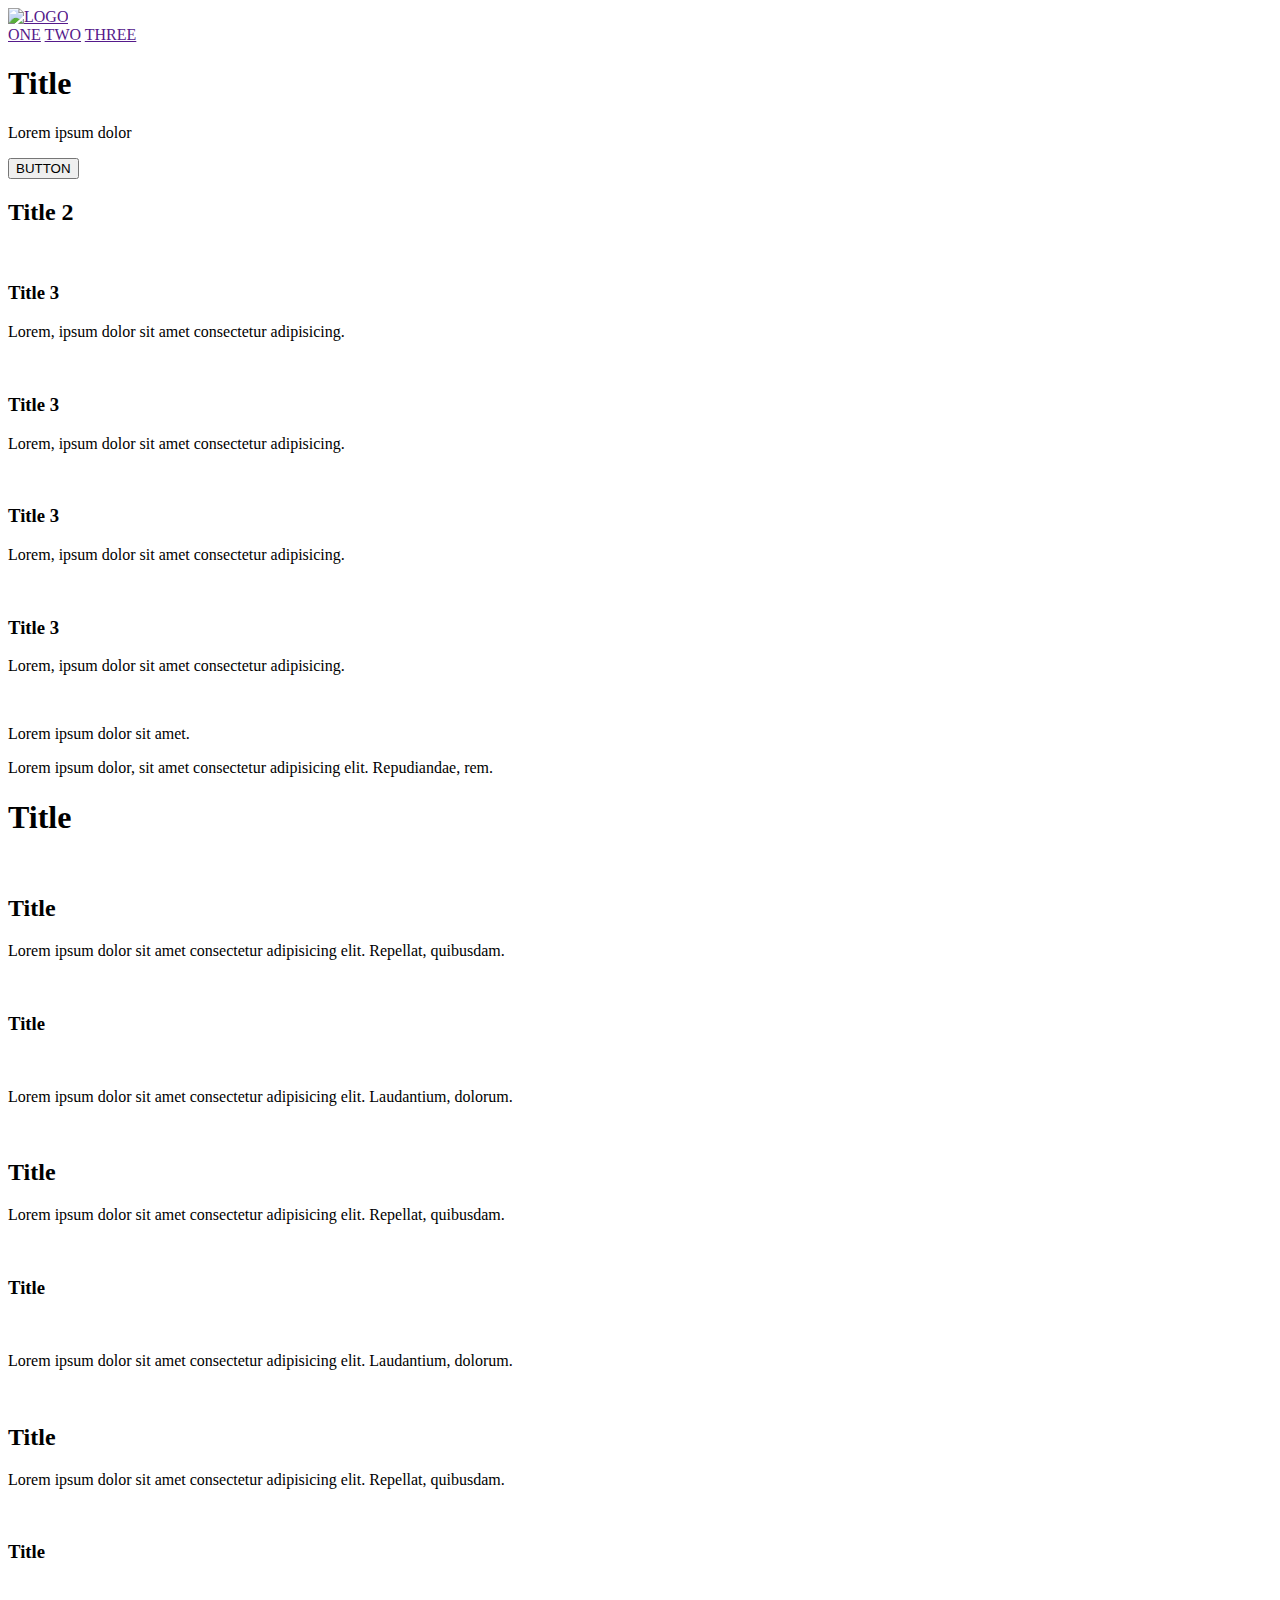
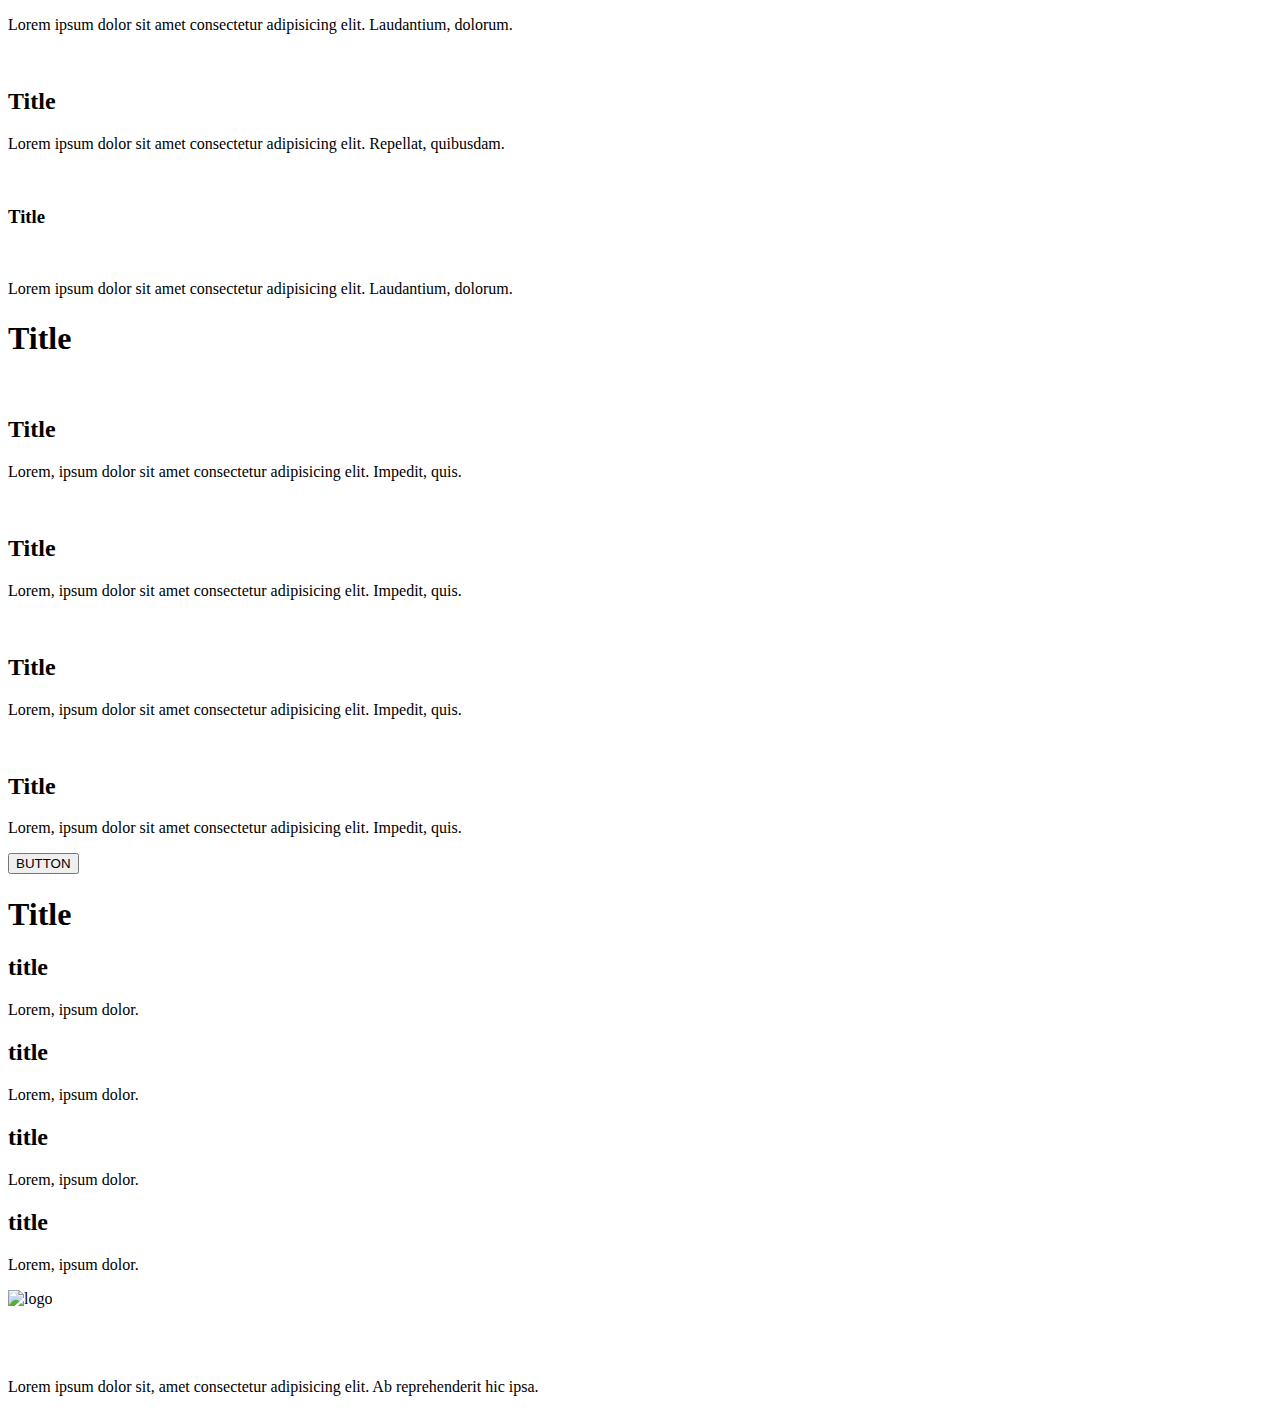
==== css_advanced/index.html @ 3dd777b7 "creating directories and files for css advanced" ====
<!DOCTYPE html>
<html lang="en">

<head>
    <meta charset="UTF-8">
    <meta http-equiv="X-UA-Compatible" content="IE=edge">
    <meta name="viewport" content="width=device-width, initial-scale=1.0">
    <title>Document</title>
    <link rel="stylesheet" href="styles.css">
</head>

<body>
    <header>
        <a href="">
            <img src="image.png" alt="LOGO">
        </a>
        <div>
            <a href="">ONE</a>
            <a href="">TWO</a>
            <a href="">THREE</a>
        </div>
    </header>
    <main>
        <section>
            <div>
                <h1>
                    Title
                </h1>
                <p>
                    Lorem ipsum dolor
                </p>
                <button>BUTTON</button>
            </div>
            <div>
                <h2>Title 2</h2>
                <div>
                    <img src="" alt="">
                    <h3> Title 3</h3>
                    <p>Lorem, ipsum dolor sit amet consectetur adipisicing.</p>
                </div>
                <div>
                    <img src="" alt="">
                    <h3> Title 3</h3>
                    <p>Lorem, ipsum dolor sit amet consectetur adipisicing.</p>
                </div>
                <div>
                    <img src="" alt="">
                    <h3> Title 3</h3>
                    <p>Lorem, ipsum dolor sit amet consectetur adipisicing.</p>
                </div>
                <div>
                    <img src="" alt="">
                    <h3> Title 3</h3>
                    <p>Lorem, ipsum dolor sit amet consectetur adipisicing.</p>
                </div>
            </div>
        </section>
        <section>
            <div>
                <img src="" alt="">
                <div>
                    <blockquote></blockquote>
                    <p>Lorem ipsum dolor sit amet.</p>
                    <p>Lorem ipsum dolor, sit amet consectetur adipisicing elit. Repudiandae, rem.</p>
                </div>
            </div>
        </section>
        <section>
            <h1>Title</h1>
            <div>
                <div>
                    <img src="" alt="">
                    <h2>Title</h2>
                    <p>Lorem ipsum dolor sit amet consectetur adipisicing elit. Repellat, quibusdam.</p>
                    <div>
                        <img src="" alt="">
                        <h3>Title</h3>
                    </div>
                    <div>
                        <div>
                            <img src="" alt="">
                            <img src="" alt="">
                            <img src="" alt="">
                            <img src="" alt="">
                            <img src="" alt="">
                        </div>
                        <p>Lorem ipsum dolor sit amet consectetur adipisicing elit. Laudantium, dolorum.</p>
                    </div>
                </div>
                <div>
                    <img src="" alt="">
                    <h2>Title</h2>
                    <p>Lorem ipsum dolor sit amet consectetur adipisicing elit. Repellat, quibusdam.</p>
                    <div>
                        <img src="" alt="">
                        <h3>Title</h3>
                    </div>
                    <div>
                        <div>
                            <img src="" alt="">
                            <img src="" alt="">
                            <img src="" alt="">
                            <img src="" alt="">
                            <img src="" alt="">
                        </div>
                        <p>Lorem ipsum dolor sit amet consectetur adipisicing elit. Laudantium, dolorum.</p>
                    </div>
                </div>
                <div>
                    <img src="" alt="">
                    <h2>Title</h2>
                    <p>Lorem ipsum dolor sit amet consectetur adipisicing elit. Repellat, quibusdam.</p>
                    <div>
                        <img src="" alt="">
                        <h3>Title</h3>
                    </div>
                    <div>
                        <div>
                            <img src="" alt="">
                            <img src="" alt="">
                            <img src="" alt="">
                            <img src="" alt="">
                            <img src="" alt="">
                        </div>
                        <p>Lorem ipsum dolor sit amet consectetur adipisicing elit. Laudantium, dolorum.</p>
                    </div>
                </div>
                <div>
                    <img src="" alt="">
                    <h2>Title</h2>
                    <p>Lorem ipsum dolor sit amet consectetur adipisicing elit. Repellat, quibusdam.</p>
                    <div>
                        <img src="" alt="">
                        <h3>Title</h3>
                    </div>
                    <div>
                        <div>
                            <img src="" alt="">
                            <img src="" alt="">
                            <img src="" alt="">
                            <img src="" alt="">
                            <img src="" alt="">
                        </div>
                        <p>Lorem ipsum dolor sit amet consectetur adipisicing elit. Laudantium, dolorum.</p>
                    </div>
                </div>
            </div>
        </section>
        <section>
            <h1>Title</h1>
            <div>
                <div>
                    <img src="" alt="">
                    <h2>Title</h2>
                    <p>Lorem, ipsum dolor sit amet consectetur adipisicing elit. Impedit, quis.</p>
                </div>
                <div>
                    <img src="" alt="">
                    <h2>Title</h2>
                    <p>Lorem, ipsum dolor sit amet consectetur adipisicing elit. Impedit, quis.</p>
                </div>
                <div>
                    <img src="" alt="">
                    <h2>Title</h2>
                    <p>Lorem, ipsum dolor sit amet consectetur adipisicing elit. Impedit, quis.</p>
                </div>
                <div>
                    <img src="" alt="">
                    <h2>Title</h2>
                    <p>Lorem, ipsum dolor sit amet consectetur adipisicing elit. Impedit, quis.</p>
                </div>
                <button>BUTTON</button>
            </div>
        </section>
        <section>
            <h1>Title</h1>
            <div>
                <div>
                    <div>
                        <h2>title</h2>
                        <p>Lorem, ipsum dolor.</p>
                    </div>
                    <div>
                        <h2>title</h2>
                        <p>Lorem, ipsum dolor.</p>
                    </div>
                </div>
                <div>
                    <div>
                        <h2>title</h2>
                        <p>Lorem, ipsum dolor.</p>
                    </div>
                    <div>
                        <h2>title</h2>
                        <p>Lorem, ipsum dolor.</p>
                    </div>
                </div>
            </div>
        </section>
    </main>
    <footer>
        <div>
            <div>
                <img src="" alt="logo">
                <div>
                    <div><a href=""><img src="" alt=""></a></div>
                    <div><a href=""><img src="" alt=""></a></div>
                    <div><a href=""><img src="" alt=""></a></div>                   
                </div>
                <p>Lorem ipsum dolor sit, amet consectetur adipisicing elit. Ab reprehenderit hic ipsa.</p>
            </div>

        </div>
    </footer>
</body>

</html>
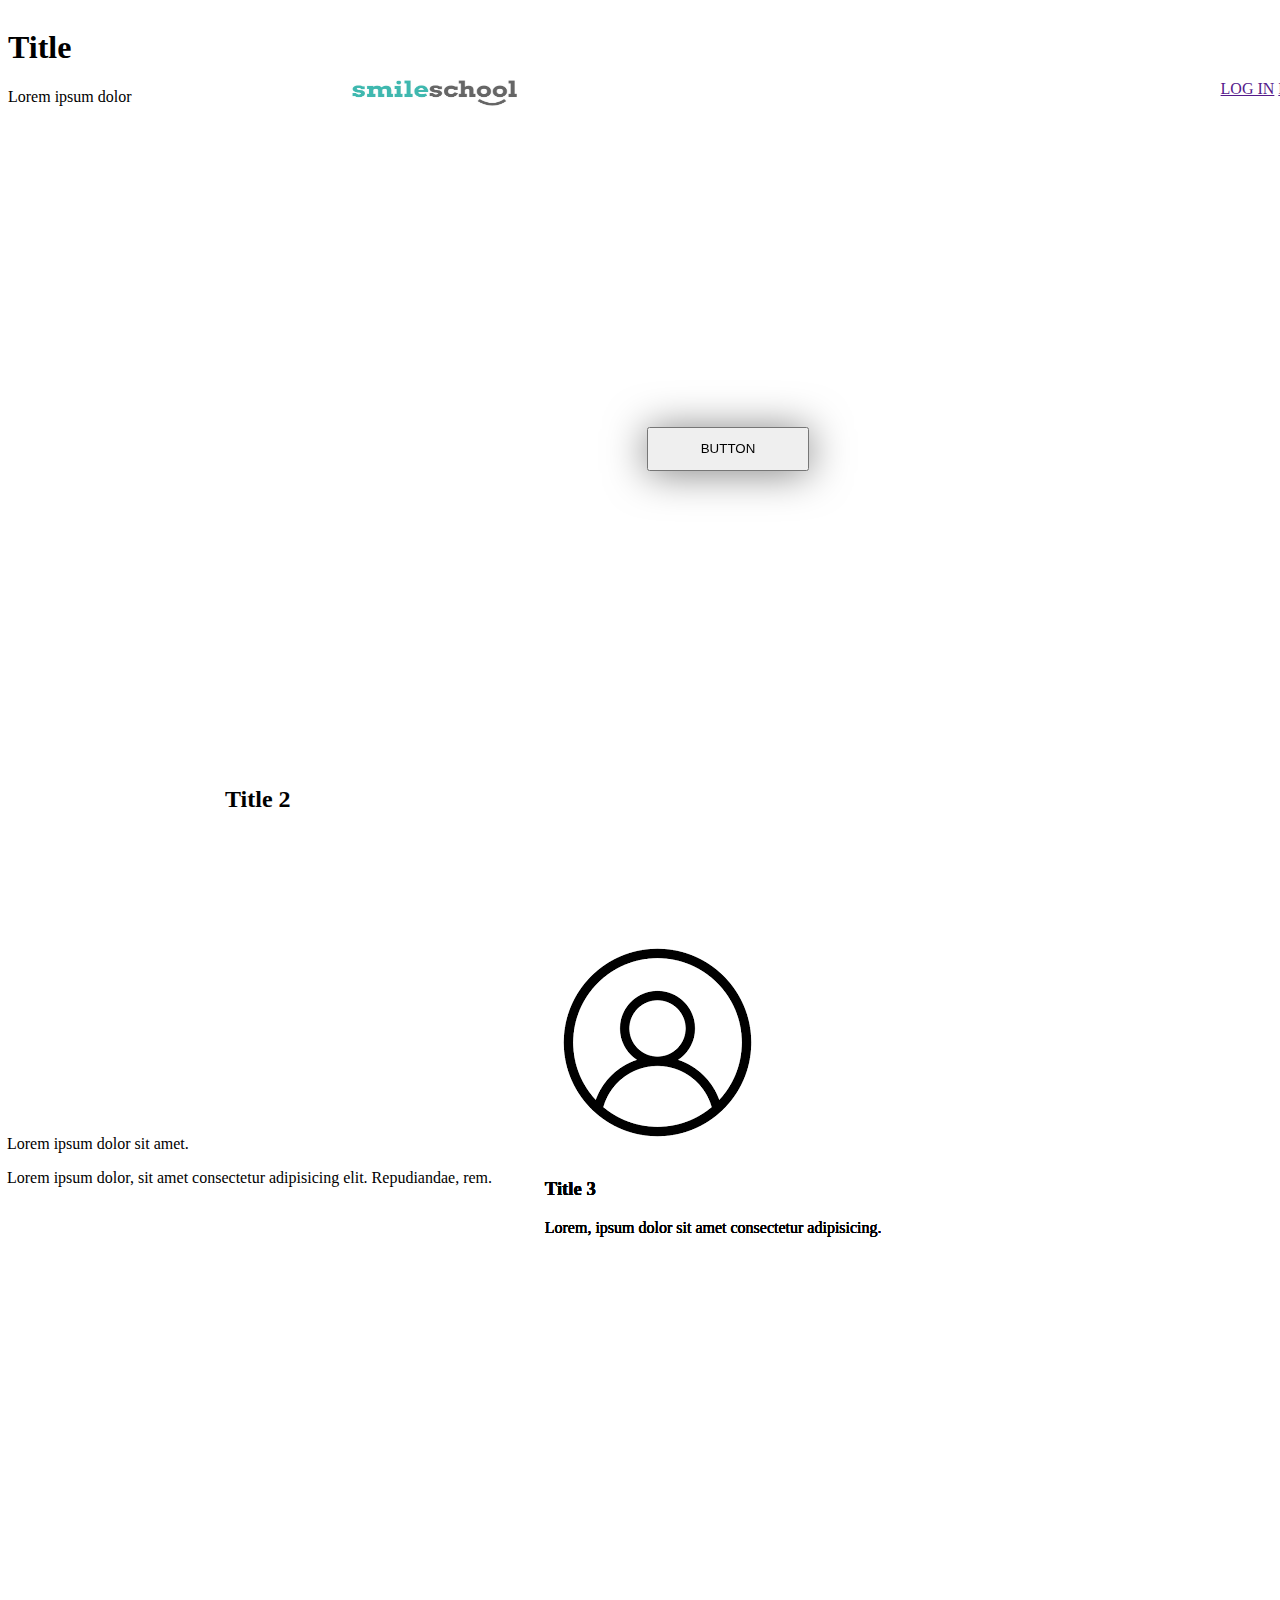
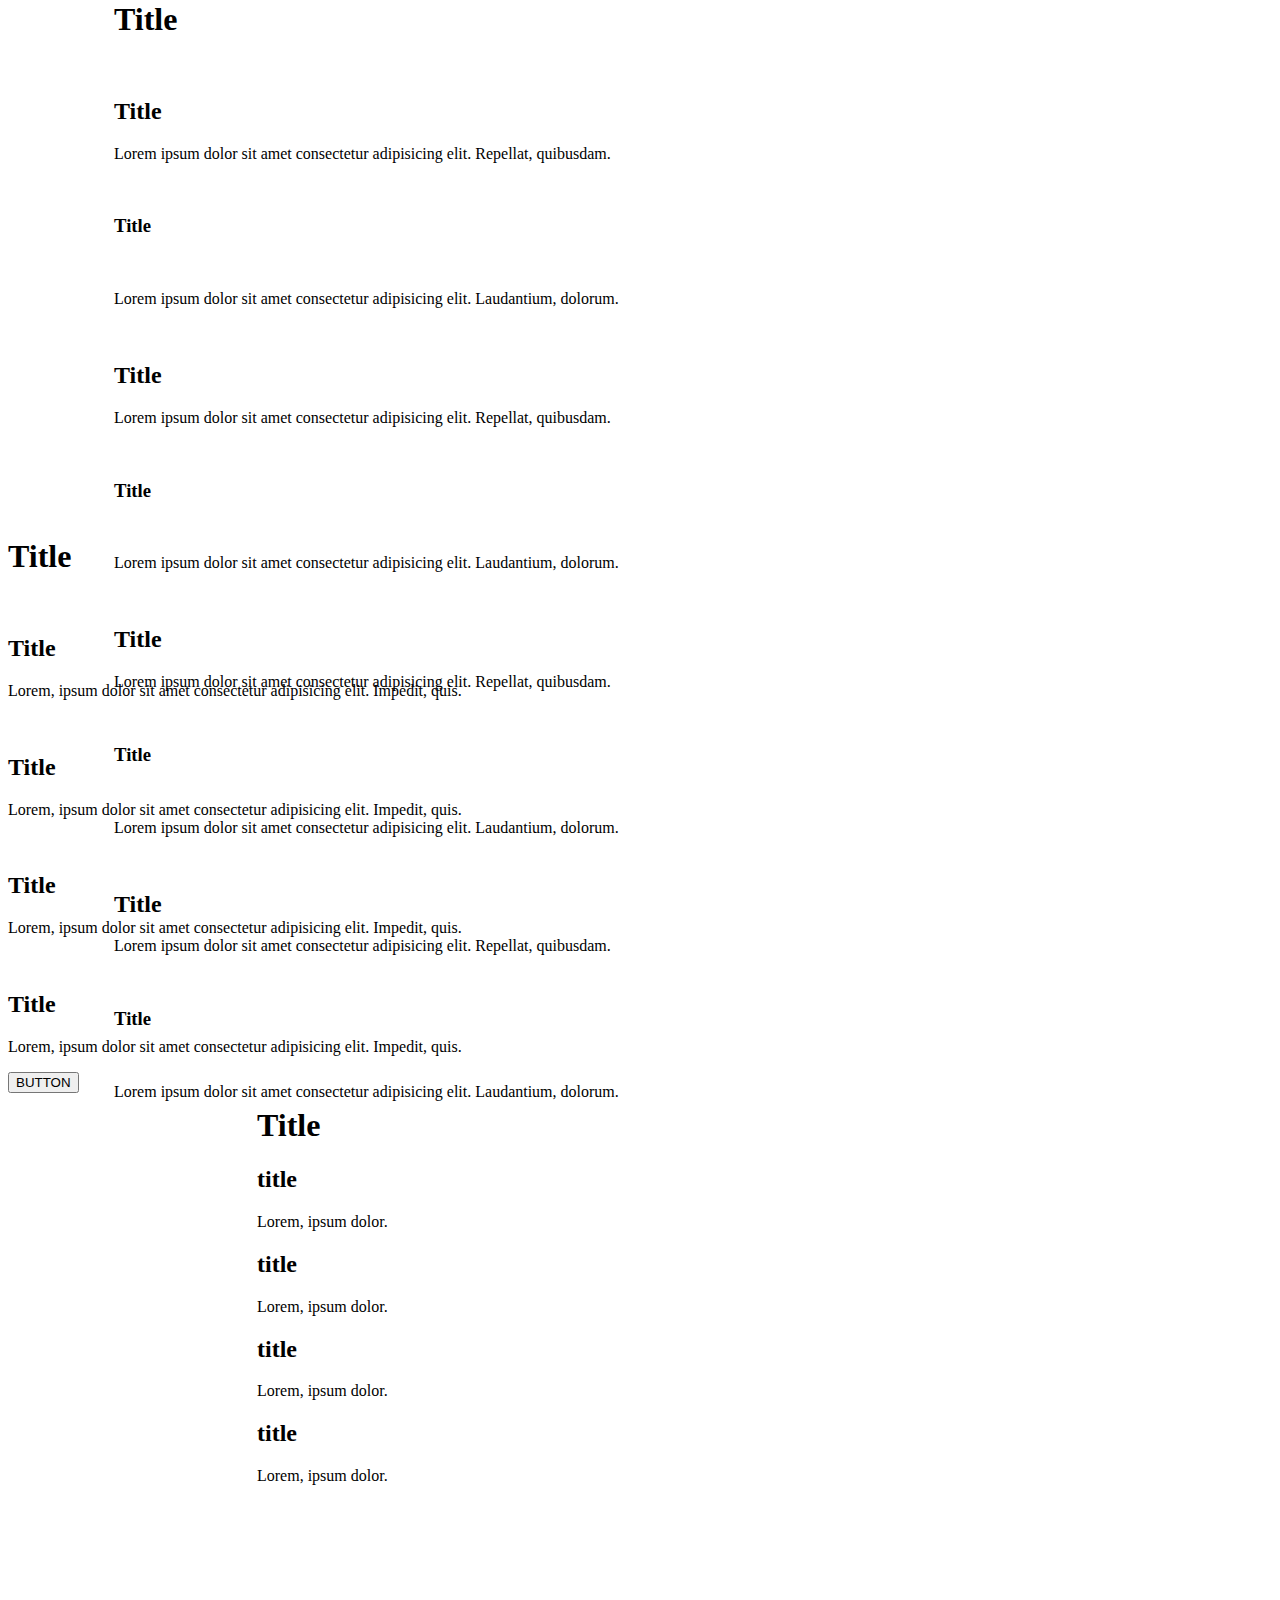
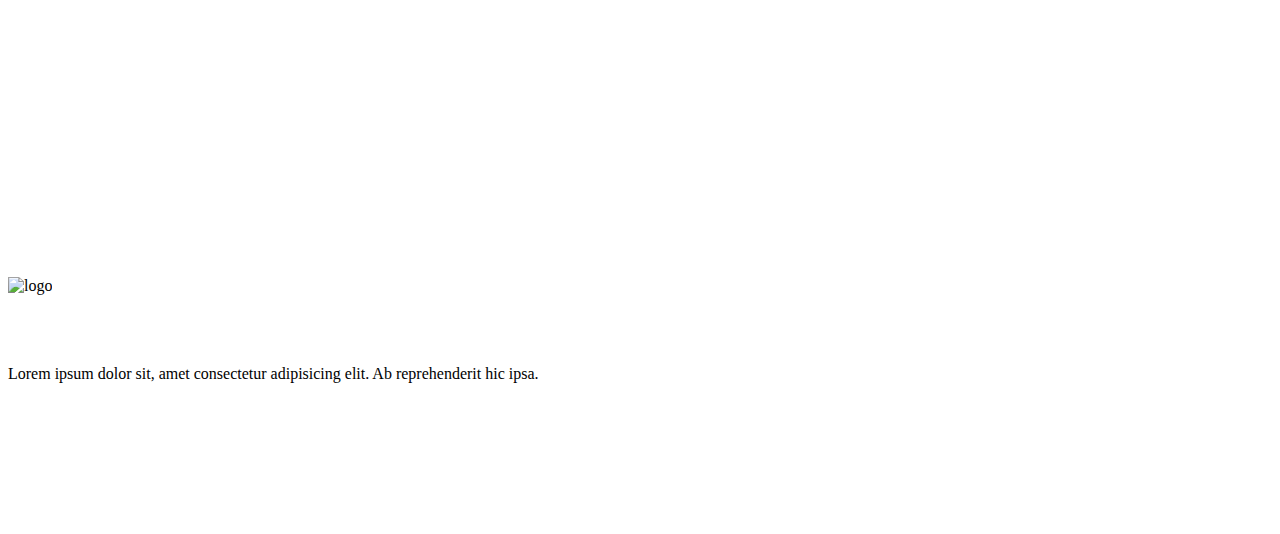
==== commit ba64cb37: "various changes" ====
--- a/css_advanced/index.html
+++ b/css_advanced/index.html
@@ -12,16 +12,16 @@
 <body>
     <header>
         <a href="">
-            <img src="image.png" alt="LOGO">
+            <img id="logo" src="./smile.jpg" alt="LOGO">
         </a>
-        <div>
-            <a href="">ONE</a>
-            <a href="">TWO</a>
-            <a href="">THREE</a>
+        <div class="menu">
+            <a href="">LOG IN</a>
+            <a href="">PRICING</a>
+            <a href="">COURSES</a>
         </div>
     </header>
     <main>
-        <section>
+        <section id="main_part">
             <div>
                 <h1>
                     Title
@@ -31,31 +31,31 @@
                 </p>
                 <button>BUTTON</button>
             </div>
-            <div>
+            <div id="pros">
                 <h2>Title 2</h2>
-                <div>
-                    <img src="" alt="">
-                    <h3> Title 3</h3>
-                    <p>Lorem, ipsum dolor sit amet consectetur adipisicing.</p>
-                </div>
-                <div>
-                    <img src="" alt="">
-                    <h3> Title 3</h3>
-                    <p>Lorem, ipsum dolor sit amet consectetur adipisicing.</p>
-                </div>
-                <div>
-                    <img src="" alt="">
-                    <h3> Title 3</h3>
-                    <p>Lorem, ipsum dolor sit amet consectetur adipisicing.</p>
-                </div>
-                <div>
-                    <img src="" alt="">
-                    <h3> Title 3</h3>
-                    <p>Lorem, ipsum dolor sit amet consectetur adipisicing.</p>
-                </div>
-            </div>
-        </section>
-        <section>
+                <div class="pros">
+                    <img src="./profile.png" alt="">
+                    <h3> Title 3</h3>
+                    <p>Lorem, ipsum dolor sit amet consectetur adipisicing.</p>
+                </div>
+                <div class="pros">
+                    <img src="./profile.png" alt="">
+                    <h3> Title 3</h3>
+                    <p>Lorem, ipsum dolor sit amet consectetur adipisicing.</p>
+                </div>
+                <div class="pros">
+                    <img src="./profile.png" alt="">
+                    <h3> Title 3</h3>
+                    <p>Lorem, ipsum dolor sit amet consectetur adipisicing.</p>
+                </div>
+                <div class="pros">
+                    <img src="./profile.png" alt="">
+                    <h3> Title 3</h3>
+                    <p>Lorem, ipsum dolor sit amet consectetur adipisicing.</p>
+                </div>
+            </div>
+        </section>
+        <section id="part_1_testimonials">
             <div>
                 <img src="" alt="">
                 <div>
@@ -65,7 +65,7 @@
                 </div>
             </div>
         </section>
-        <section>
+        <section id="part_2_tutorials">
             <h1>Title</h1>
             <div>
                 <div>
@@ -146,7 +146,7 @@
                 </div>
             </div>
         </section>
-        <section>
+        <section id="part_3_free_membership">
             <h1>Title</h1>
             <div>
                 <div>
@@ -172,7 +172,7 @@
                 <button>BUTTON</button>
             </div>
         </section>
-        <section>
+        <section id="part_4_FAQ">
             <h1>Title</h1>
             <div>
                 <div>
@@ -205,7 +205,7 @@
                 <div>
                     <div><a href=""><img src="" alt=""></a></div>
                     <div><a href=""><img src="" alt=""></a></div>
-                    <div><a href=""><img src="" alt=""></a></div>                   
+                    <div><a href=""><img src="" alt=""></a></div>
                 </div>
                 <p>Lorem ipsum dolor sit, amet consectetur adipisicing elit. Ab reprehenderit hic ipsa.</p>
             </div>
--- a/css_advanced/styles.css
+++ b/css_advanced/styles.css
@@ -0,0 +1,113 @@
+body {
+    position: relative;
+    width: 1440px;
+    height: 3718px;
+
+    background: #FFFFFF;
+
+}
+
+header {
+    position: absolute;
+    width: 1103.41px;
+    height: 29.46px;
+    left: 171.59px;
+    top: 35.02px;
+}
+
+header #logo {
+    position: absolute;
+    width: 167.02px;
+    height: 29.46px;
+    left: 171.59px;
+    top: 35.02px;
+}
+
+.menu {
+    position: absolute;
+    width: 234px;
+    height: 15px;
+    left: 1041px;
+    top: 37px;
+}
+
+#main_part {
+    position: absolute;
+    width: 1440px;
+    height: 1093px;
+    left: 0px;
+    top: 0px;
+
+}
+
+#main_part #pros {
+    position: absolute;
+    width: 1009px;
+    height: 237px;
+    left: 217px;
+    top: 758px;
+}
+
+#main_part button {
+    position: absolute;
+    left: 44.38%;
+    right: 44.38%;
+    top: 38.33%;
+    bottom: 57.64%;
+
+    filter: drop-shadow(0px 2px 20px rgba(0, 0, 0, 0.5));
+}
+
+#main_part .pros {
+    position: absolute;
+    right: 34.93%;
+    top: 69.35%;
+    bottom: 8.97%;
+
+}
+
+#part_1_testimonials {
+
+    position: absolute;
+    width: 1440px;
+    height: 392px;
+    left: -1px;
+    top: 1093px;
+
+}
+
+#part_2_tutorials {
+    position: absolute;
+    width: 1228px;
+    height: 450px;
+    left: 106px;
+    top: 1572px;
+
+}
+
+#part_3_free_membership {
+    position: absolute;
+    width: 1440px;
+    height: 502px;
+    left: 0px;
+    top: 2109px;
+
+}
+
+#part_4_FAQ {
+    position: absolute;
+    width: 920px;
+    height: 707px;
+    left: 249px;
+    top: 2678px;
+
+}
+
+footer {
+    position: absolute;
+    width: 1440px;
+    height: 249px;
+    left: 0px;
+    top: 3469px;
+
+}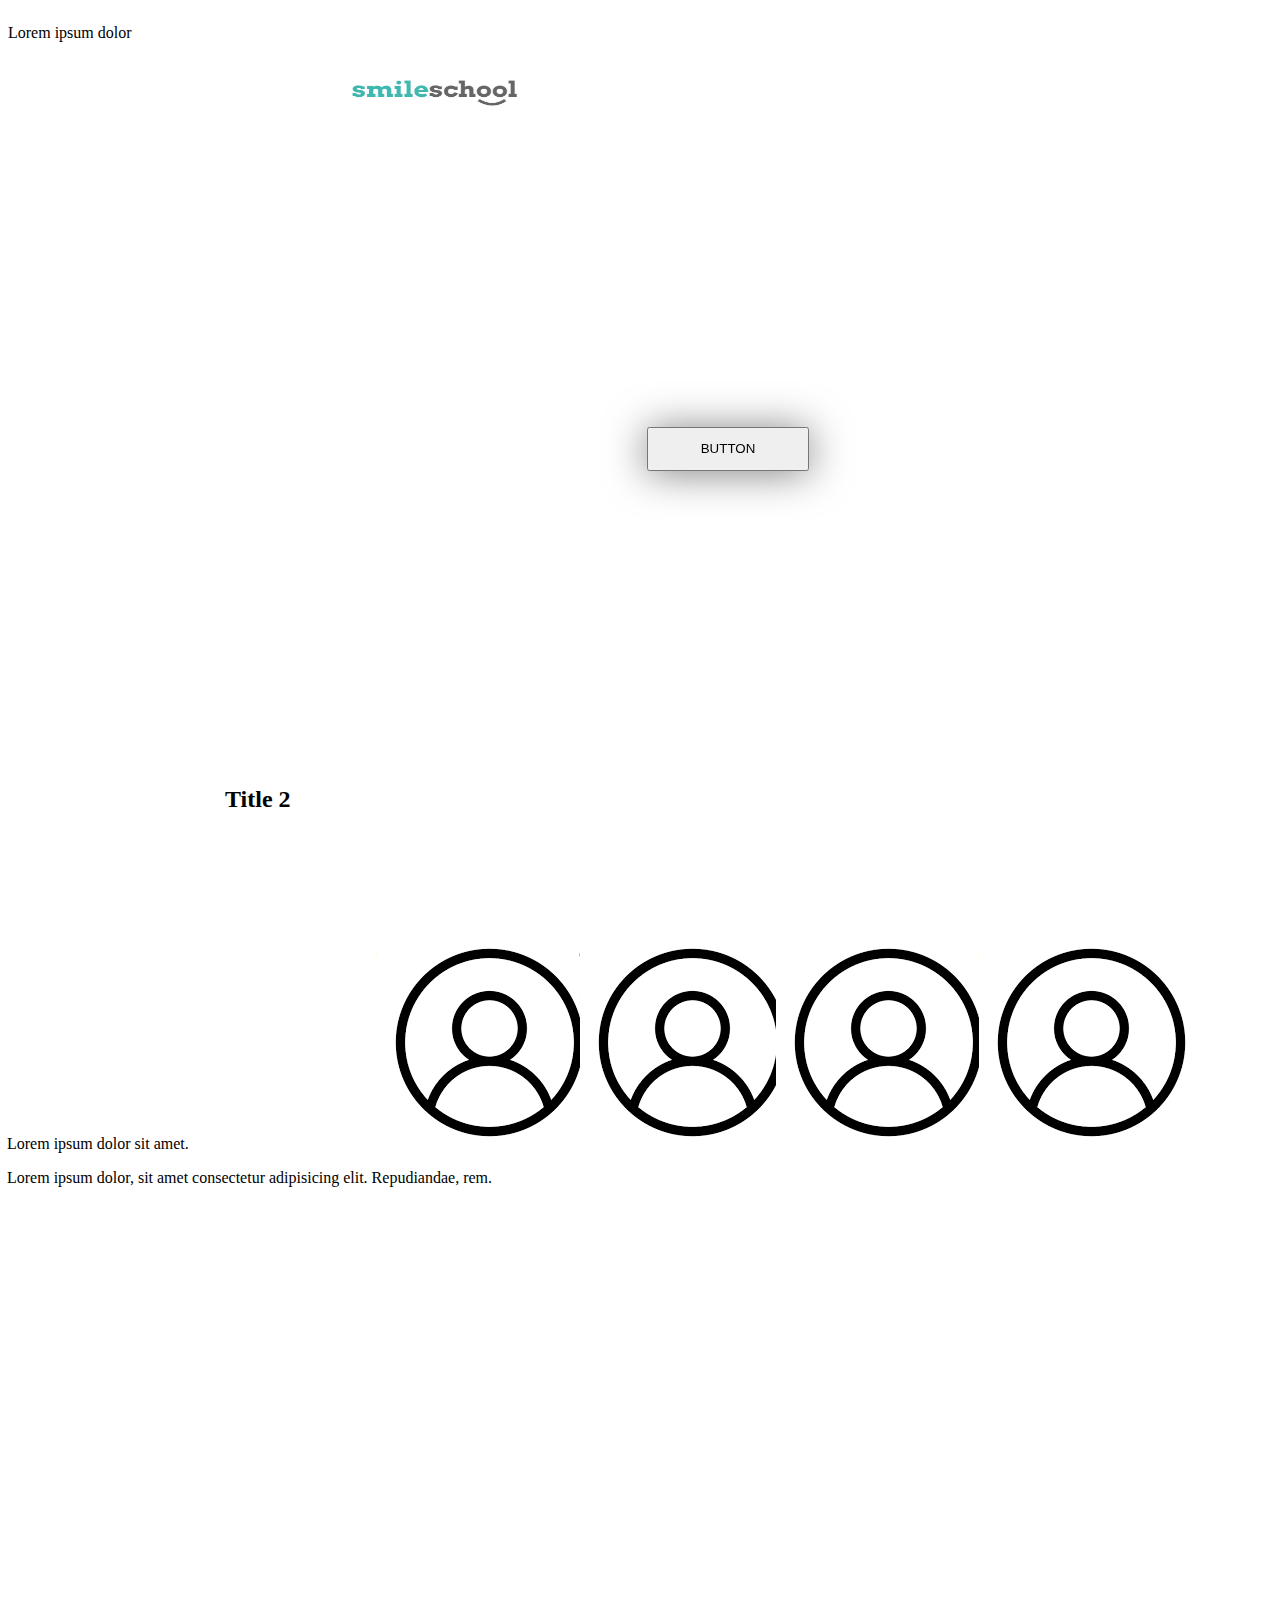
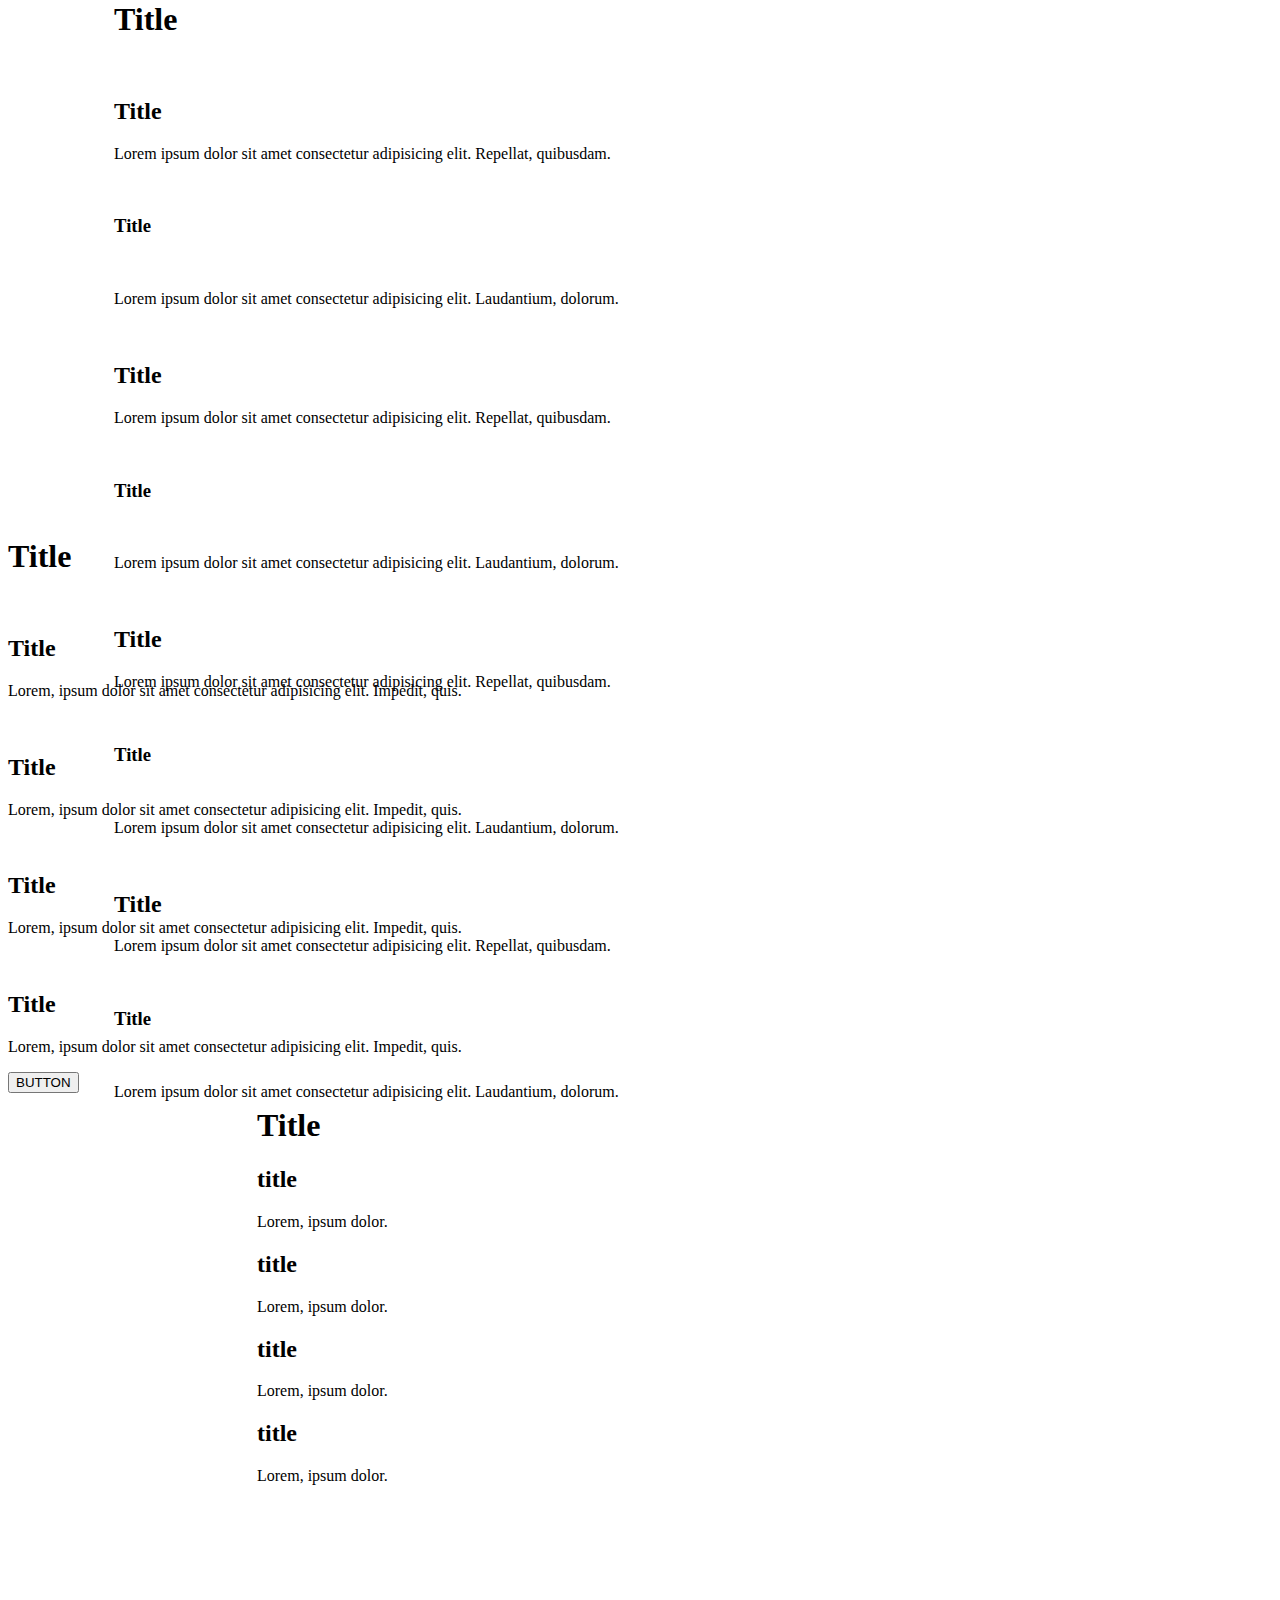
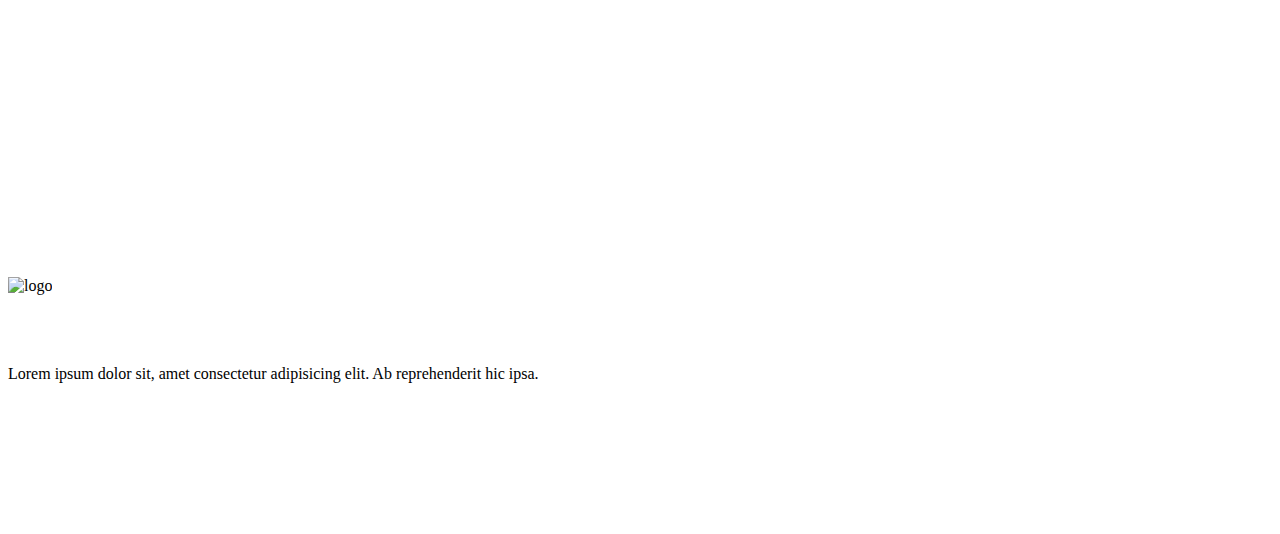
==== commit 35409fb5: "ff" ====
--- a/css_advanced/index.html
+++ b/css_advanced/index.html
@@ -15,16 +15,16 @@
             <img id="logo" src="./smile.jpg" alt="LOGO">
         </a>
         <div class="menu">
-            <a href="">LOG IN</a>
-            <a href="">PRICING</a>
-            <a href="">COURSES</a>
+            <a href="" id="log_in">LOG IN</a>
+            <a href="" id="pricing">PRICING</a>
+            <a href="" id="courses">COURSES</a>
         </div>
     </header>
     <main>
         <section id="main_part">
             <div>
-                <h1>
-                    Title
+                <h1 id="get_schooled">
+                    Get Schooled
                 </h1>
                 <p>
                     Lorem ipsum dolor
@@ -33,22 +33,22 @@
             </div>
             <div id="pros">
                 <h2>Title 2</h2>
-                <div class="pros">
-                    <img src="./profile.png" alt="">
-                    <h3> Title 3</h3>
-                    <p>Lorem, ipsum dolor sit amet consectetur adipisicing.</p>
-                </div>
-                <div class="pros">
-                    <img src="./profile.png" alt="">
-                    <h3> Title 3</h3>
-                    <p>Lorem, ipsum dolor sit amet consectetur adipisicing.</p>
-                </div>
-                <div class="pros">
-                    <img src="./profile.png" alt="">
-                    <h3> Title 3</h3>
-                    <p>Lorem, ipsum dolor sit amet consectetur adipisicing.</p>
-                </div>
-                <div class="pros">
+                <div class="pros" id="pro_1">
+                    <img src="./profile.png" alt="">
+                    <h3> Title 3</h3>
+                    <p>Lorem, ipsum dolor sit amet consectetur adipisicing.</p>
+                </div>
+                <div class="pros" id="pro_2">
+                    <img src="./profile.png" alt="">
+                    <h3> Title 3</h3>
+                    <p>Lorem, ipsum dolor sit amet consectetur adipisicing.</p>
+                </div>
+                <div class="pros" id="pro_3">
+                    <img src="./profile.png" alt="">
+                    <h3> Title 3</h3>
+                    <p>Lorem, ipsum dolor sit amet consectetur adipisicing.</p>
+                </div>
+                <div class="pros" id="pro_4">
                     <img src="./profile.png" alt="">
                     <h3> Title 3</h3>
                     <p>Lorem, ipsum dolor sit amet consectetur adipisicing.</p>
--- a/css_advanced/styles.css
+++ b/css_advanced/styles.css
@@ -23,12 +23,75 @@
     top: 35.02px;
 }
 
+header #log_in {
+    position: absolute;
+    height: 15px;
+    left: 85.47%;
+    right: 0%;
+    top: calc(50% - 15px/2);
+
+    font-family: 'Source Sans Pro';
+    font-style: normal;
+    font-weight: 700;
+    font-size: 12px;
+    line-height: 15px;
+    /* identical to box height */
+
+
+    color: #FFFFFF;
+
+}
+
+header #pricing {
+    position: absolute;
+    height: 15px;
+    left: 43.59%;
+    right: 37.18%;
+    top: calc(50% - 15px/2);
+
+    font-family: 'Source Sans Pro';
+    font-style: normal;
+    font-weight: 700;
+    font-size: 12px;
+    line-height: 15px;
+    /* identical to box height */
+
+
+    color: #FFFFFF;
+
+}
+
+header #courses {
+    position: absolute;
+    height: 15px;
+    left: 0%;
+    right: 78.63%;
+    top: calc(50% - 15px/2);
+
+    font-family: 'Source Sans Pro';
+    font-style: normal;
+    font-weight: 700;
+    font-size: 12px;
+    line-height: 15px;
+    /* identical to box height */
+
+
+    color: #FFFFFF;
+
+}
+
 .menu {
     position: absolute;
     width: 234px;
     height: 15px;
     left: 1041px;
     top: 37px;
+    align-items: right;
+}
+
+.menu a {
+    text-decoration: none;
+
 }
 
 #main_part {
@@ -37,6 +100,26 @@
     height: 1093px;
     left: 0px;
     top: 0px;
+
+}
+
+#main_part #get_schooled {
+    position: absolute;
+    height: 151px;
+    left: 26.18%;
+    right: 26.32%;
+    top: calc(50% - 151px/2 - 251px);
+
+    font-family: 'Source Sans Pro';
+    font-style: normal;
+    font-weight: 700;
+    font-size: 120px;
+    line-height: 151px;
+    /* identical to box height */
+
+    text-align: center;
+
+    color: #FFFFFF;
 
 }
 
@@ -48,6 +131,33 @@
     top: 758px;
 }
 
+#main_part #pro_1 {
+    left: 15.07%;
+    ;
+}
+
+#main_part #pro_2 {
+    left: 35.14%;
+}
+
+#main_part #pro_3 {
+    left: 54.65%;
+}
+
+#main_part #pro_4 {
+    left: 74.72%;
+}
+
+#main_part img{
+    position: absolute;
+left: 0%;
+right: 0%;
+top: 0%;
+bottom: 36.71%;
+
+background: url(Image);
+}
+
 #main_part button {
     position: absolute;
     left: 44.38%;
